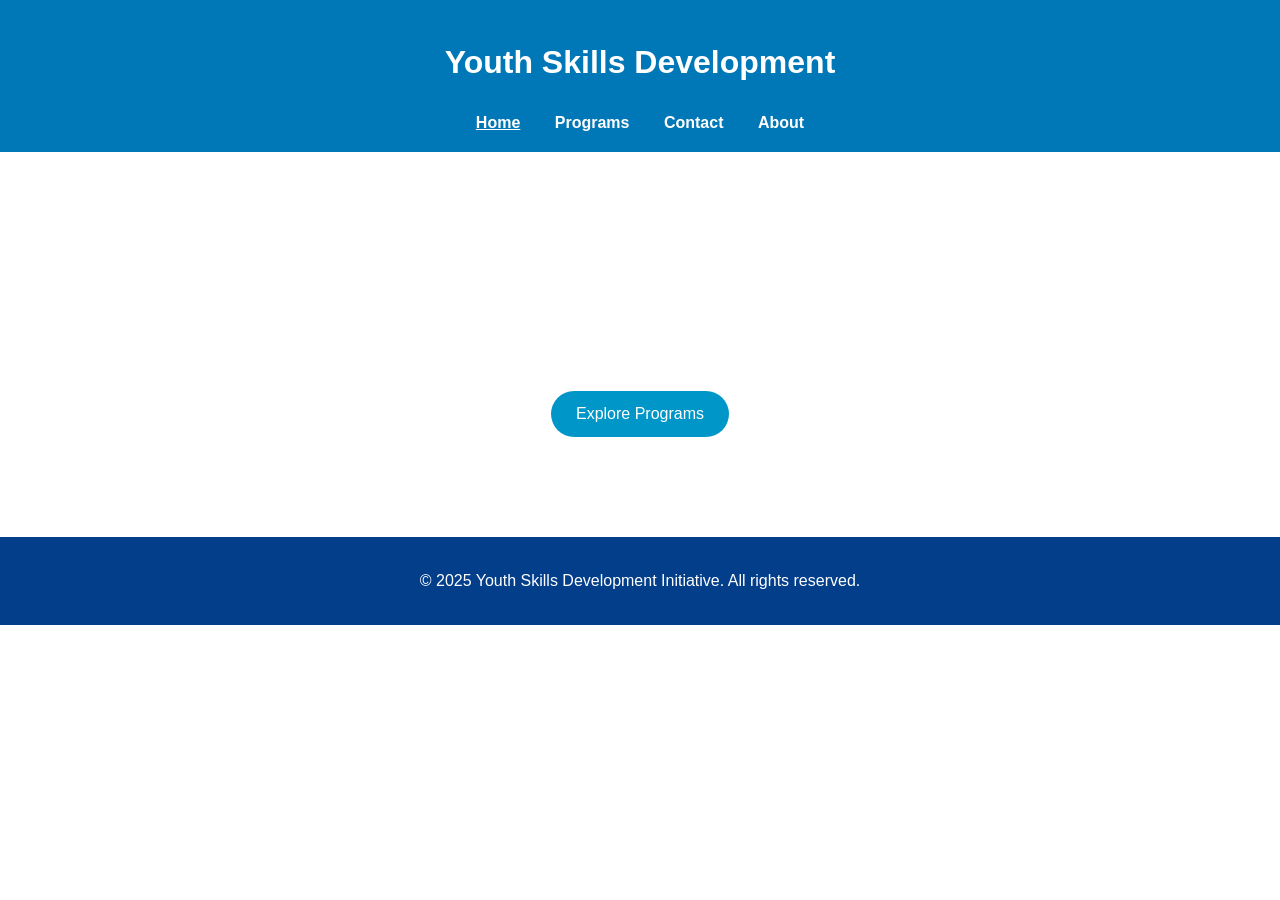
==== index.html @ c4ebf47e "Initial commit via Netlify [skip ci]" ====
<!DOCTYPE html>
<html lang="en">
<head>
    <meta charset="UTF-8">
    <meta name="viewport" content="width=device-width, initial-scale=1.0">
    <title>Youth Skills Development - Home</title>
    
    <link rel="stylesheet" href="styles.css">

</head>
<body>
    <header>
        <h1>Youth Skills Development</h1>
        <nav>
            <ul>
                <li><a href="index.html" class="active">Home</a></li>
                <li><a href="programs.html">Programs</a></li>
                <li><a href="contact.html">Contact</a></li>
                <li><a href="about.html">About</a></li>
            </ul>
        </nav>
    </header>

    <section id="home">
        <div class="content">
            <h2>Empowering the Next Generation</h2>
            <p>We help young people gain valuable skills for a better future through training, mentorship, and real-world opportunities.</p>
            <a href="programs.html" class="btn">Explore Programs</a>
        </div>
    </section>

    <footer>
        <p>&copy; 2025 Youth Skills Development Initiative. All rights reserved.</p>
    </footer>
</body>
</html>
---- styles.css ----
/* General styling */
body {
    margin: 0;
    font-family: 'Poppins', sans-serif;
    line-height: 1.6;
    color: #333;
}

header {
    background-color: #0077b6;
    color: white;
    padding: 1em 0;
    text-align: center;
}

nav ul {
    list-style: none;
    padding: 0;
    margin: 10px 0 0;
}

nav ul li {
    display: inline;
    margin: 0 15px;
}

nav ul li a {
    color: white;
    text-decoration: none;
    font-weight: bold;
}

nav ul li a:hover,
nav ul li a.active {
    text-decoration: underline;
}

/* Home Section */
#home {
    background: url('https://images.unsplash.com/photo-1523580494863-6f3031224c94') no-repeat center/cover;
    color: white;
    text-align: center;
    padding: 100px 20px;
}

#home .btn {
    display: inline-block;
    margin-top: 20px;
    background-color: #0096c7;
    color: white;
    padding: 10px 25px;
    border-radius: 25px;
    text-decoration: none;
    transition: 0.3s;
}

#home .btn:hover {
    background-color: #023e8a;
}

/* Programs Section */
#programs {
    padding: 60px 20px;
    background-color: #ffffff;
    text-align: center;
}

.program-container {
    display: flex;
    flex-wrap: wrap;
    justify-content: center;
    gap: 20px;
}

.program-card {
    background: white;
    padding: 20px;
    border-radius: 10px;
    width: 280px;
    box-shadow: 0 4px 8px rgba(0,0,0,0.1);
}

.program-card h3 {
    color: #0077b6;
}

/* Contact Section */
#contact {
    padding: 60px 20px;
    text-align: center;
}

form {
    max-width: 500px;
    margin: auto;
}

input, textarea {
    width: 100%;
    padding: 10px;
    margin: 10px 0;
    border-radius: 5px;
    border: 1px solid #ccc;
}

button {
    background-color: #0077b6;
    color: white;
    border: none;
    padding: 10px 25px;
    border-radius: 5px;
    cursor: pointer;
}

button:hover {
    background-color: #023e8a;
}

/* Footer */
footer {
    background-color: #023e8a;
    color: white;
    text-align: center;
    padding: 15px;
}

/* Responsive Design */
@media (max-width: 768px) {
    .program-container {
        flex-direction: column;
        align-items: center;
    }
}

/* About Section */
#about {
    padding: 60px 20px;
    background-color: #f9f9f9;
    text-align: center;
}

.about-container {
    max-width: 1000px;
    margin: auto;
}

.about-container h2 {
    color: #0077b6;
    margin-bottom: 20px;
}

.about-container p {
    font-size: 1.1em;
    margin-bottom: 20px;
}

.about-grid {
    display: flex;
    flex-wrap: wrap;
    justify-content: center;
    gap: 20px;
    margin-top: 30px;
}

.about-card {
    background: white;
    padding: 20px;
    border-radius: 10px;
    width: 280px;
    box-shadow: 0 4px 8px rgba(0,0,0,0.1);
    text-align: left;
}

.about-card h3 {
    color: #0077b6;
    margin-bottom: 10px;
}

.about-card ul {
    list-style: disc;
    padding-left: 20px;
}

/* Responsive Layout for About Page */
@media (max-width: 768px) {
    .about-grid {
        flex-direction: column;
        align-items: center;
    }
}
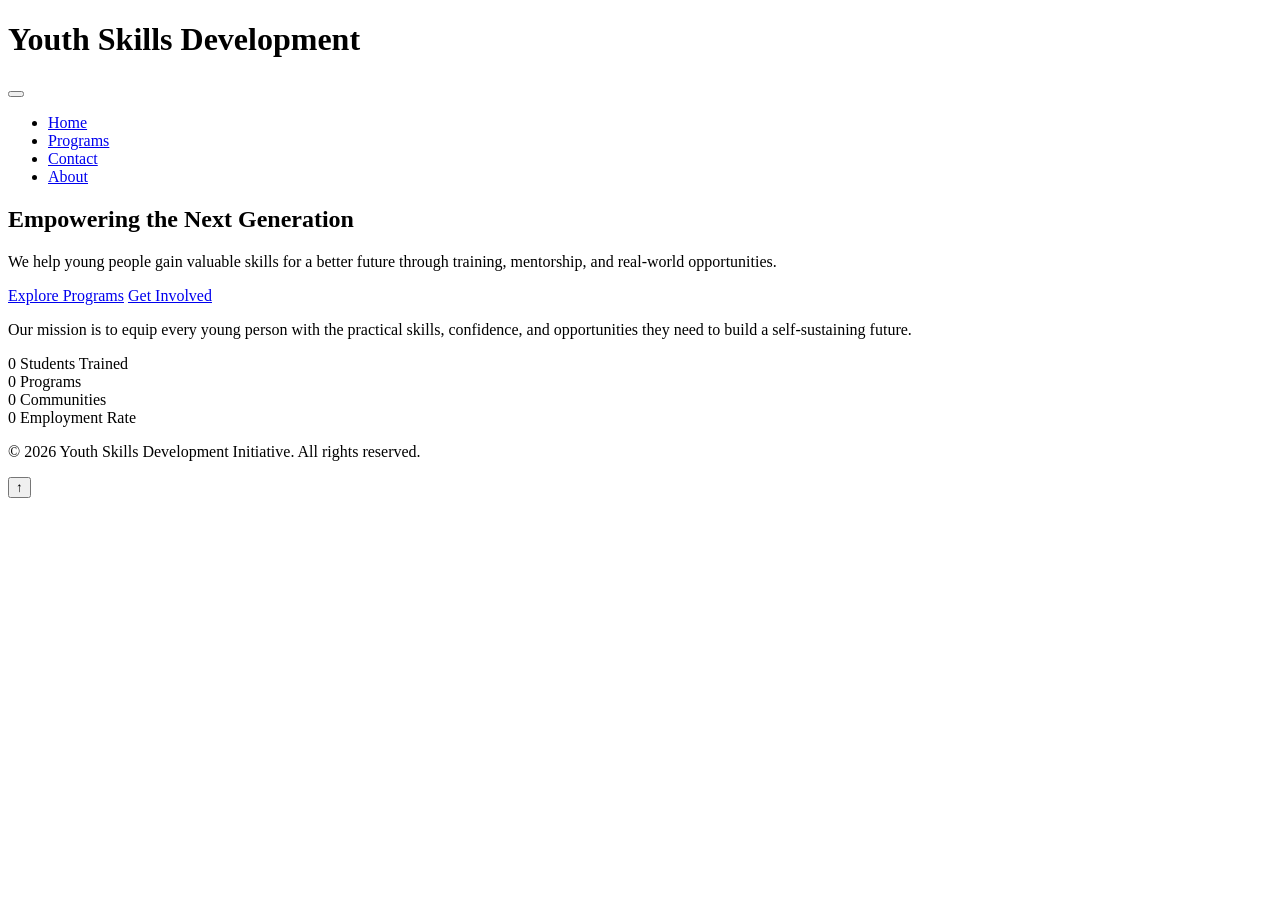
==== commit d34aab73: "new-web-files-adding-and-refurbishments" ====
--- a/index.html
+++ b/index.html
@@ -12,7 +12,12 @@
     <header>
         <h1>Youth Skills Development</h1>
         <nav>
-            <ul>
+            <button class="nav-toggle" id="navToggle" aria-label="Toggle navigation menu" aria-expanded="false" aria-controls="navMenu">
+                <span></span>
+                <span></span>
+                <span></span>
+            </button>
+            <ul id="navMenu">
                 <li><a href="index.html" class="active">Home</a></li>
                 <li><a href="programs.html">Programs</a></li>
                 <li><a href="contact.html">Contact</a></li>
@@ -22,15 +27,48 @@
     </header>
 
     <section id="home">
+        <div class="hero-overlay"></div>
         <div class="content">
             <h2>Empowering the Next Generation</h2>
             <p>We help young people gain valuable skills for a better future through training, mentorship, and real-world opportunities.</p>
-            <a href="programs.html" class="btn">Explore Programs</a>
+
+            <div class="hero-buttons">
+                <a href="programs.html" class="btn btn-primary">Explore Programs</a>
+                <a href="contact.html" class="btn btn-secondary">Get Involved</a>
+            </div>
+
+            <p class="mission-statement">
+                Our mission is to equip every young person with the practical skills, confidence,
+                and opportunities they need to build a self-sustaining future.
+            </p>
+        </div>
+
+        <div class="stats-bar">
+            <div class="stat-item">
+                <span class="stat-number" data-target="500" data-suffix="+">0</span>
+                <span class="stat-label">Students Trained</span>
+            </div>
+            <div class="stat-item">
+                <span class="stat-number" data-target="100" data-suffix="+">0</span>
+                <span class="stat-label">Programs</span>
+            </div>
+            <div class="stat-item">
+                <span class="stat-number" data-target="16">0</span>
+                <span class="stat-label">Communities</span>
+            </div>
+            <div class="stat-item">
+                <span class="stat-number" data-target="75" data-suffix="%">0</span>
+                <span class="stat-label">Employment Rate</span>
+            </div>
         </div>
     </section>
 
     <footer>
-        <p>&copy; 2025 Youth Skills Development Initiative. All rights reserved.</p>
+        <p>&copy; 2026 Youth Skills Development Initiative. All rights reserved.</p>
     </footer>
+    <button id="backToTop" aria-label="Back to top">&uarr;</button>
+
+    <script src="js/script.js"></script>
+    <script src="js/animations.js"></script>
 </body>
 </html>
